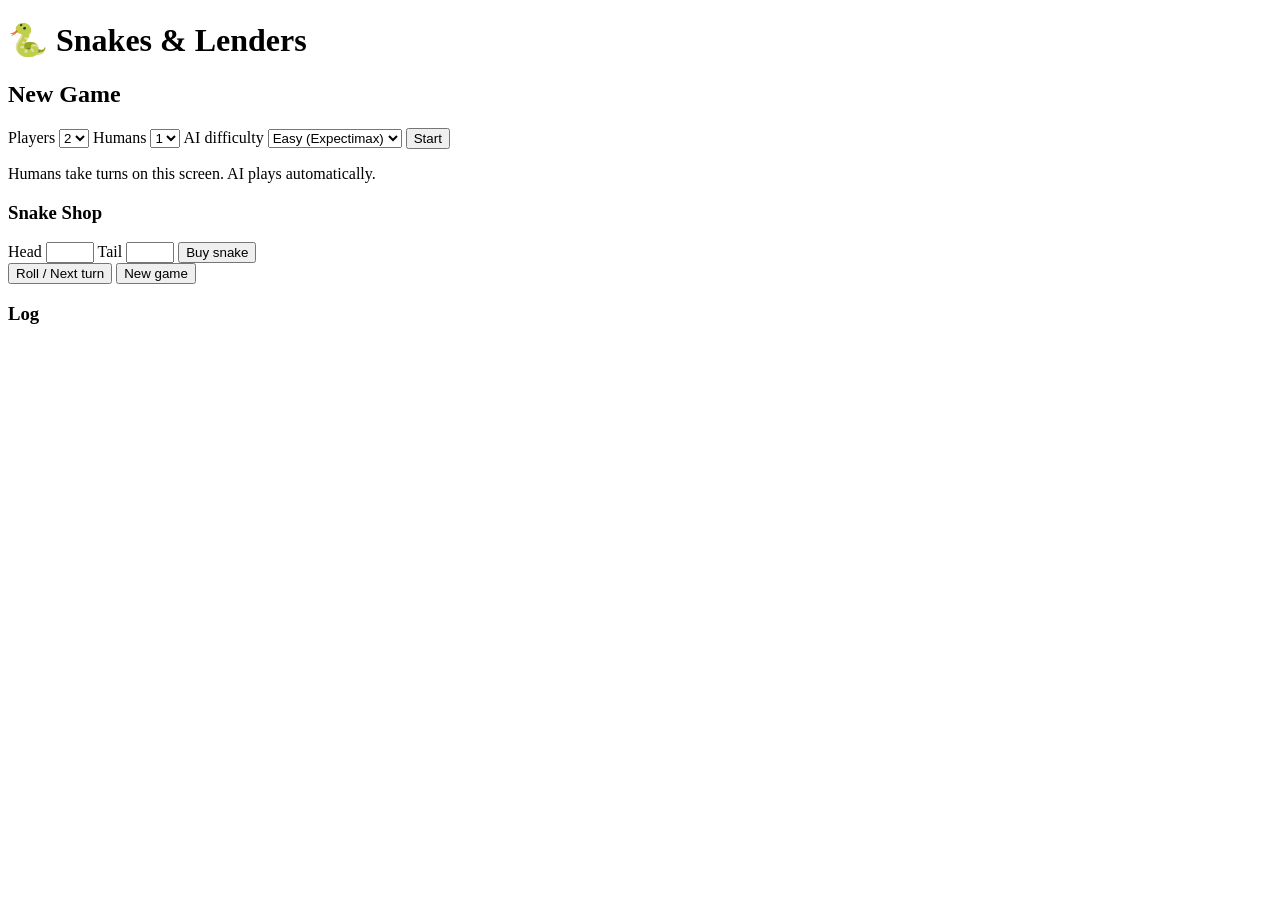
==== ui/web/index.html @ 3dee6904 "feat: web UI, local multiplayer polish, self-play PPO + full docs WEB UI (new primary interface — st" ====
<!DOCTYPE html>
<html lang="en">
<head>
  <meta charset="UTF-8" />
  <meta name="viewport" content="width=device-width, initial-scale=1.0" />
  <title>Snakes &amp; Lenders</title>
  <link rel="stylesheet" href="/style.css" />
</head>
<body>
  <h1>🐍 Snakes &amp; Lenders</h1>

  <!-- ── Intro / setup screen ── -->
  <section id="setup">
    <h2>New Game</h2>
    <label>Players
      <select id="players">
        <option>2</option><option>3</option><option>4</option>
      </select>
    </label>
    <label>Humans
      <select id="humans">
        <option>0</option><option selected>1</option>
        <option>2</option><option>3</option><option>4</option>
      </select>
    </label>
    <label>AI difficulty
      <select id="difficulty">
        <option value="easy">Easy (Expectimax)</option>
        <option value="hard">Hard (PPO)</option>
      </select>
    </label>
    <button id="startBtn">Start</button>
    <p class="hint">Humans take turns on this screen. AI plays automatically.</p>
  </section>

  <!-- ── Game screen ── -->
  <section id="game" class="hidden">
    <div id="boardWrap">
      <div id="board"></div>
    </div>

    <aside id="panel">
      <div id="turnInfo"></div>
      <div id="players"></div>

      <div id="shop" class="hidden">
        <h3>Snake Shop</h3>
        <label>Head <input id="head" type="number" min="20" max="90" /></label>
        <label>Tail <input id="tail" type="number" min="1" max="89" /></label>
        <button id="buyBtn">Buy snake</button>
        <div id="shopMsg" class="msg"></div>
      </div>

      <button id="rollBtn">Roll / Next turn</button>
      <button id="newBtn" class="secondary">New game</button>

      <div id="winner" class="hidden"></div>
      <h3>Log</h3>
      <div id="log"></div>
    </aside>
  </section>

  <script src="/app.js"></script>
</body>
</html>
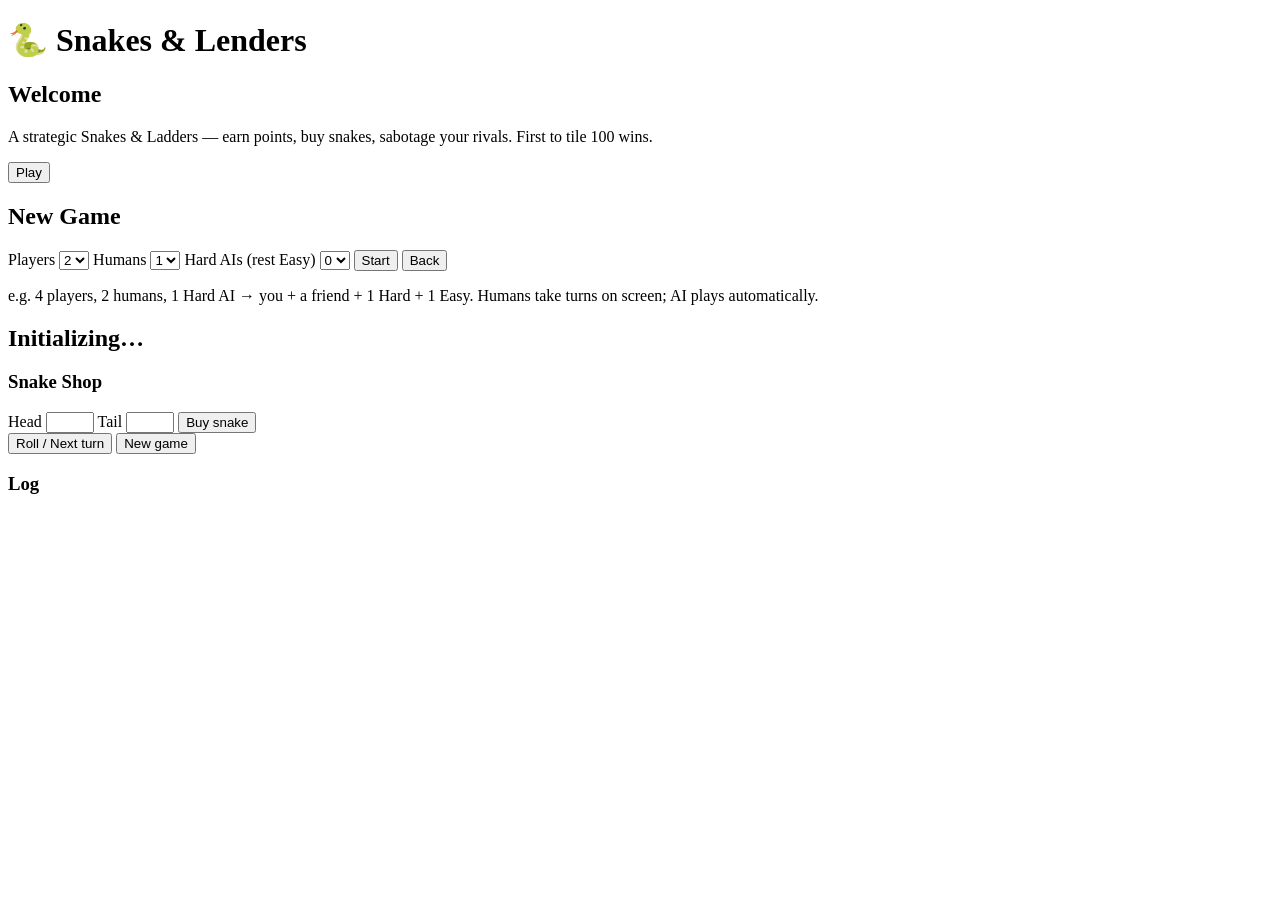
==== commit 5b92a2bd: "fix: web bugs + new UI screens - Fixed overclimbing on ladders (ranges of 0-20) - Added screens (mai" ====
--- a/ui/web/index.html
+++ b/ui/web/index.html
@@ -9,8 +9,16 @@
 <body>
   <h1>🐍 Snakes &amp; Lenders</h1>
 
-  <!-- ── Intro / setup screen ── -->
-  <section id="setup">
+  <!-- ── Title / start page ── -->
+  <section id="title">
+    <h2>Welcome</h2>
+    <p class="hint">A strategic Snakes &amp; Ladders — earn points, buy snakes,
+      sabotage your rivals. First to tile 100 wins.</p>
+    <button id="playBtn">Play</button>
+  </section>
+
+  <!-- ── Setup screen ── -->
+  <section id="setup" class="hidden">
     <h2>New Game</h2>
     <label>Players
       <select id="players">
@@ -23,26 +31,32 @@
         <option>2</option><option>3</option><option>4</option>
       </select>
     </label>
-    <label>AI difficulty
-      <select id="difficulty">
-        <option value="easy">Easy (Expectimax)</option>
-        <option value="hard">Hard (PPO)</option>
+    <label>Hard AIs <span class="hint">(rest Easy)</span>
+      <select id="hardais">
+        <option>0</option><option>1</option><option>2</option><option>3</option>
       </select>
     </label>
     <button id="startBtn">Start</button>
-    <p class="hint">Humans take turns on this screen. AI plays automatically.</p>
+    <button id="backBtn" class="secondary">Back</button>
+    <p class="hint">e.g. 4 players, 2 humans, 1 Hard AI → you + a friend + 1 Hard
+      + 1 Easy. Humans take turns on screen; AI plays automatically.</p>
   </section>
+
+  <!-- ── Loading overlay ── -->
+  <div id="loading" class="overlay hidden">
+    <div class="loadbox">
+      <h2>Initializing…</h2>
+      <div class="bar"><div id="barFill"></div></div>
+      <div id="loadMsg" class="msg"></div>
+    </div>
+  </div>
 
   <!-- ── Game screen ── -->
   <section id="game" class="hidden">
-    <div id="boardWrap">
-      <div id="board"></div>
-    </div>
-
+    <div id="boardWrap"><div id="board"></div></div>
     <aside id="panel">
       <div id="turnInfo"></div>
       <div id="players"></div>
-
       <div id="shop" class="hidden">
         <h3>Snake Shop</h3>
         <label>Head <input id="head" type="number" min="20" max="90" /></label>
@@ -50,10 +64,8 @@
         <button id="buyBtn">Buy snake</button>
         <div id="shopMsg" class="msg"></div>
       </div>
-
       <button id="rollBtn">Roll / Next turn</button>
       <button id="newBtn" class="secondary">New game</button>
-
       <div id="winner" class="hidden"></div>
       <h3>Log</h3>
       <div id="log"></div>
